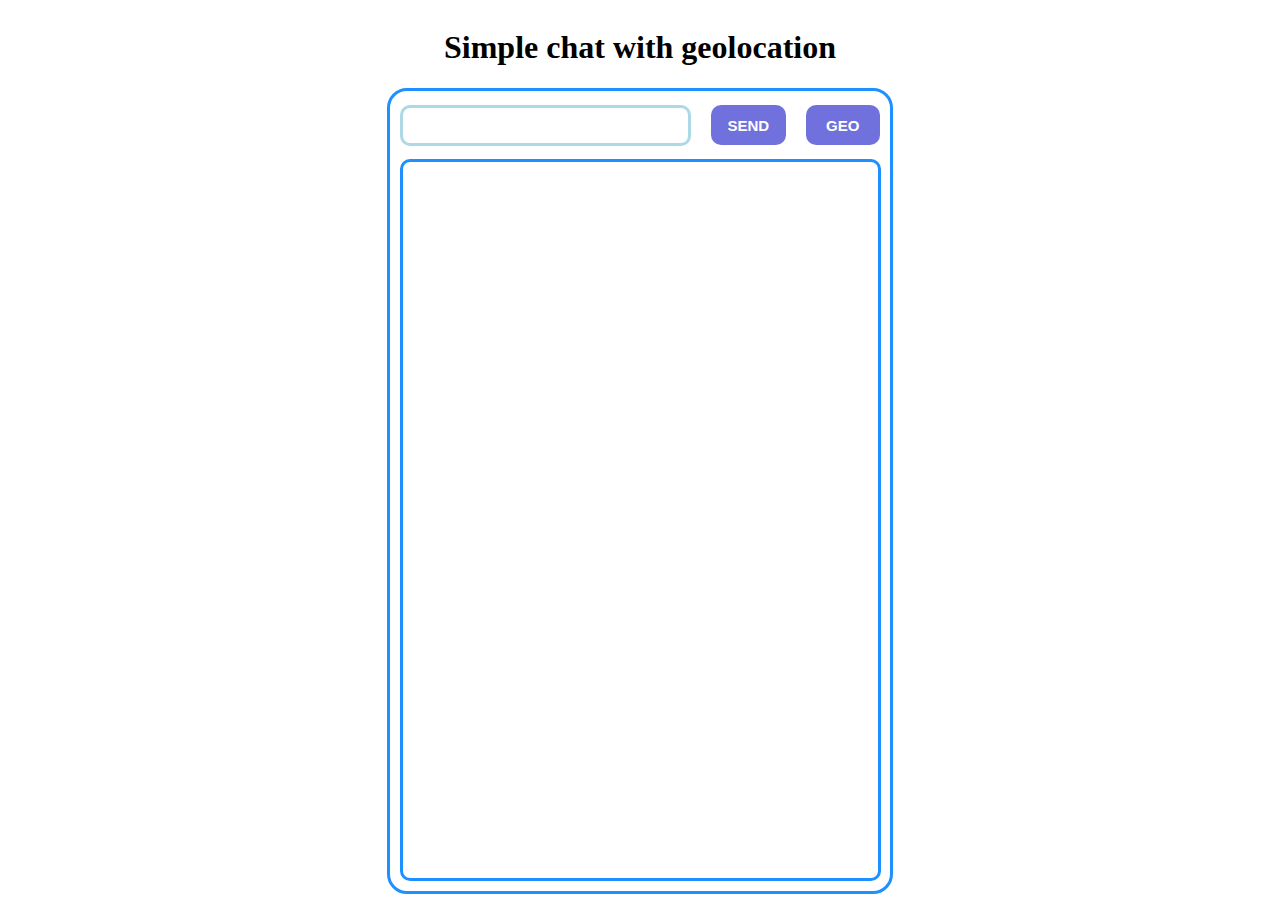
==== 3/index.html @ f9cc053b "Initial Commit" ====
<!DOCTYPE html>
<html lang="en">
<head>
    <meta charset="UTF-8">
    <title>Chat with Geo</title>
    <link rel="stylesheet" href="style.css">
</head>
<body>
    <h1>Simple chat with geolocation</h1>
    <div class="container">
        <div class="input">
            <input type="text" name="inpt" id="inpt">
            <button class="btn" id="send">Send</button>
            <button class="btn" id="geo">Geo</button>
        </div>
        <div class="chat">

        </div>
    </div>
    <script src="script.js"></script>
</body>
</html>
---- 3/style.css ----
body {
    display: flex;
    flex-direction: column;
    align-items: center;
}

.container {
    display: flex;
    flex-direction: column;
    justify-content: space-between;
    height: 800px;
    width: 500px;
    border-radius: 20px;
    border: 3px solid dodgerblue;
}

#inpt {
    margin: 10px;
    border-radius: 10px;
    border: 3px solid lightblue;
    height: 15px;
    padding: 10px;
    font-size: 20px;
    transition: .5s;
}

#inpt:focus {
    outline: none;
    border: 3px solid dodgerblue;
}

.input {
    display: flex;
    height: 70px;
    width: 100%;
    align-items: center;
    justify-content: space-between;
}

.btn {
    text-align: center;
    width: 80px;
    height: 40px;
    padding: 0;
    margin: 10px;
    border: none;
    outline: none;
    text-transform: uppercase;
    border-radius: 10px;
    background-color: rgb(20, 20, 200);
    opacity: 0.6;
    color: white;
    font-weight: bold;
    transition: 0.3s;
    font-size: 15px;
}

.btn:hover {
    box-shadow: 0 0 10px #2A2B24;
    opacity: 0.8;
}

.btn:active {
    color: whitesmoke;
    text-shadow: 0 0 10px white;
}

.chat {
    display: flex;
    flex-direction: column;
    border-radius: 10px;
    border: 3px solid dodgerblue;
    height: 90%;
    width: 95%;
    align-self: center;
    margin-bottom: 10px;
    padding-top: 5px;
    padding-bottom: 5px;
    overflow: auto;
    scrollbar-width: thin;
    scroll-padding-right: 10px;
}

.message {
    max-width: 80%;
    border-radius: 10px;
    margin: 5px 10px;
    background-color: rgb(20, 20, 200);
    color: white;
    padding: 10px;
    word-wrap: break-word;
    font-size: 20px;
}

.in {
    opacity: 0.9;
    align-self: start;
}

.out {
    opacity: 0.7;
    align-self: end;
}
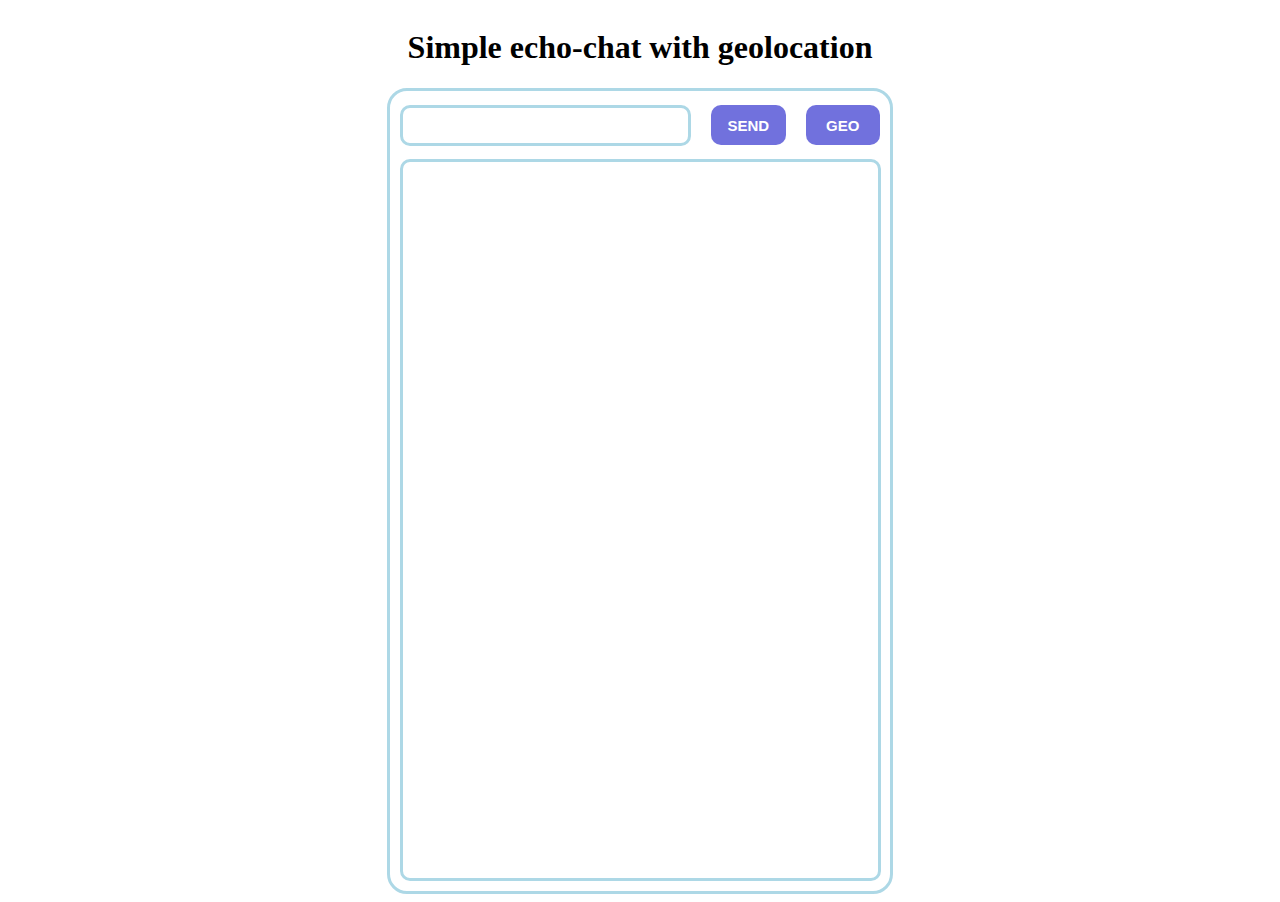
==== commit df788772: "Initial Commit" ====
--- a/3/index.html
+++ b/3/index.html
@@ -6,7 +6,7 @@
     <link rel="stylesheet" href="style.css">
 </head>
 <body>
-    <h1>Simple chat with geolocation</h1>
+    <h1>Simple echo-chat with geolocation</h1>
     <div class="container">
         <div class="input">
             <input type="text" name="inpt" id="inpt">
@@ -14,7 +14,6 @@
             <button class="btn" id="geo">Geo</button>
         </div>
         <div class="chat">
-
         </div>
     </div>
     <script src="script.js"></script>
--- a/3/style.css
+++ b/3/style.css
@@ -11,7 +11,7 @@
     height: 800px;
     width: 500px;
     border-radius: 20px;
-    border: 3px solid dodgerblue;
+    border: 3px solid lightblue;
 }
 
 #inpt {
@@ -69,7 +69,7 @@
     display: flex;
     flex-direction: column;
     border-radius: 10px;
-    border: 3px solid dodgerblue;
+    border: 3px solid lightblue;
     height: 90%;
     width: 95%;
     align-self: center;
@@ -79,6 +79,18 @@
     overflow: auto;
     scrollbar-width: thin;
     scroll-padding-right: 10px;
+}
+
+.chat::-webkit-scrollbar-thumb {
+    background-color: lightblue;
+    opacity: .7;
+    border: 4px solid transparent;
+    border-radius: 9px;
+    background-clip: padding-box;
+}
+
+.chat::-webkit-scrollbar {
+    width: 18px;
 }
 
 .message {
